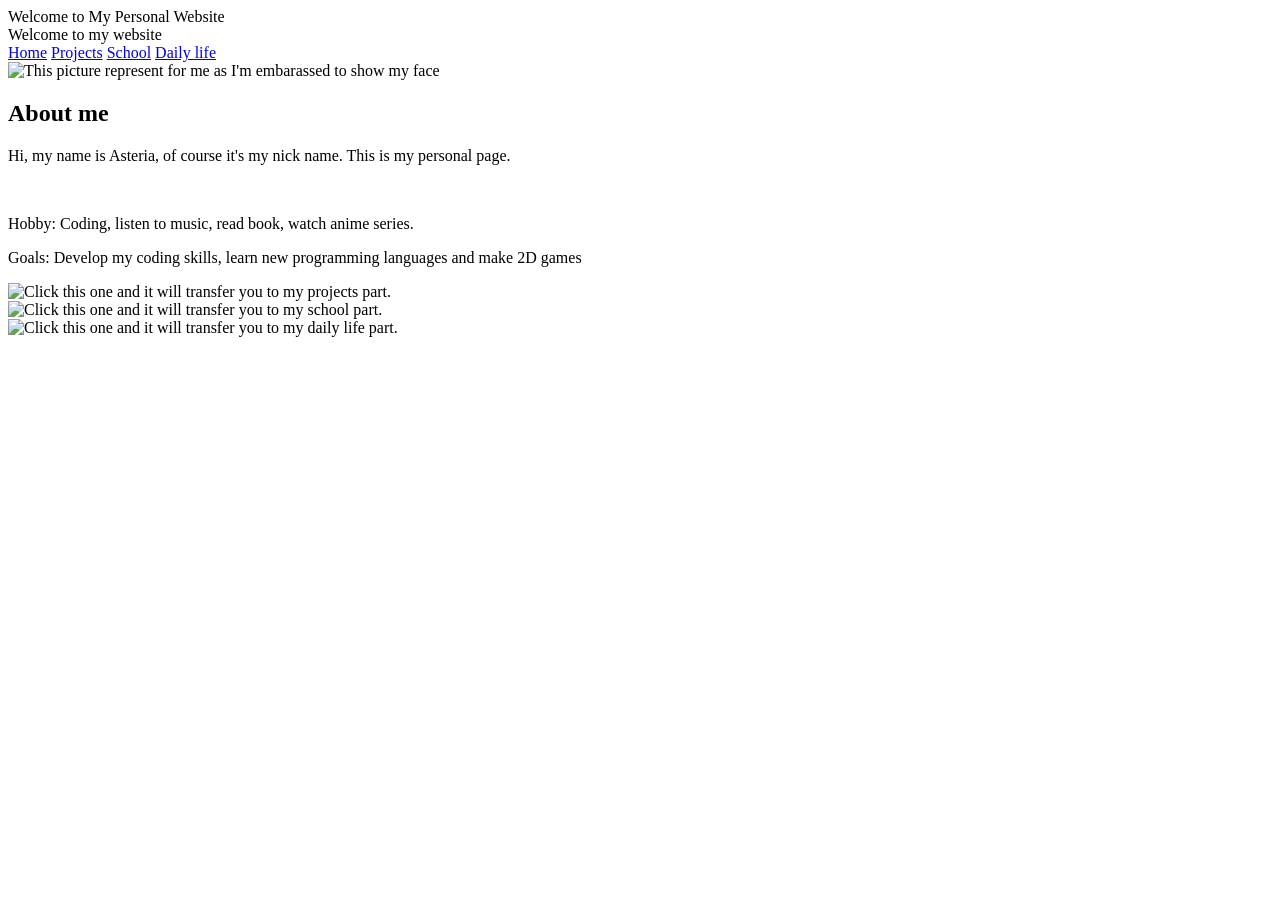
==== index.html @ 4fa87964 "Add initial HTML structure for personal website" ====
<!Doctype html>
<html lang="en">
    <head>
        <meta charset="UTF-8">
        <meta name="viewport" content="width=device-width, initial-scale=1.0">
        <title>My Personal Website</title>

        <link rel="stylesheet" href="style.css">
    </head>

    <body>
        <!--Header & Menu -->
        <header> Welcome to My Personal Website</header>
        <div class="site-title">Welcome to my website</div>
        <nav>
            <a href="#home">Home</a>
            <a href="#projects">Projects</a>
            <a href="#school">School</a>
            <a href="#dailylife">Daily life</a>
        </nav>

        <!--Main Content -->
        <div class="main-container">
            <!--Top row-->
            <div class="top-row">

                <!--box 1 image-box -->
                <div class="image-box">
                    <img src="#" alt="This picture represent for me as I'm embarassed to show my face">
                </div>

                <!--box 2 infor-box-->
                <div class="infor-box">
                    <h2>About me</h2>
                    <p>Hi, my name is Asteria, of course it's my nick name. This is my personal page.</p>
                    <br>
                    <p>Hobby: Coding, listen to music, read book, watch anime series.</p>
                    <p>Goals: Develop my coding skills, learn new programming languages and make 2D games</p>
                </div>
            </div>

            <!--Bottom row-->
            <div class="bottom-row">

                <!--box 3 projects-box-->
                <div class="projects-box">
                    <img src="#" alt="Click this one and it will transfer you to my projects part."
                </div> 

                <!--box 4 school-box-->
                <div class="school-box">
                    <img src="#" alt="Click this one and it will transfer you to my school part."
                </div> 

                <!--box 5 dailylife-box-->
                <div class="dailylife-box">
                    <img src="#" alt="Click this one and it will transfer you to my daily life part."
                </div> 

            </div>
        </div>
            
                
        </div>

    </body>
</html>
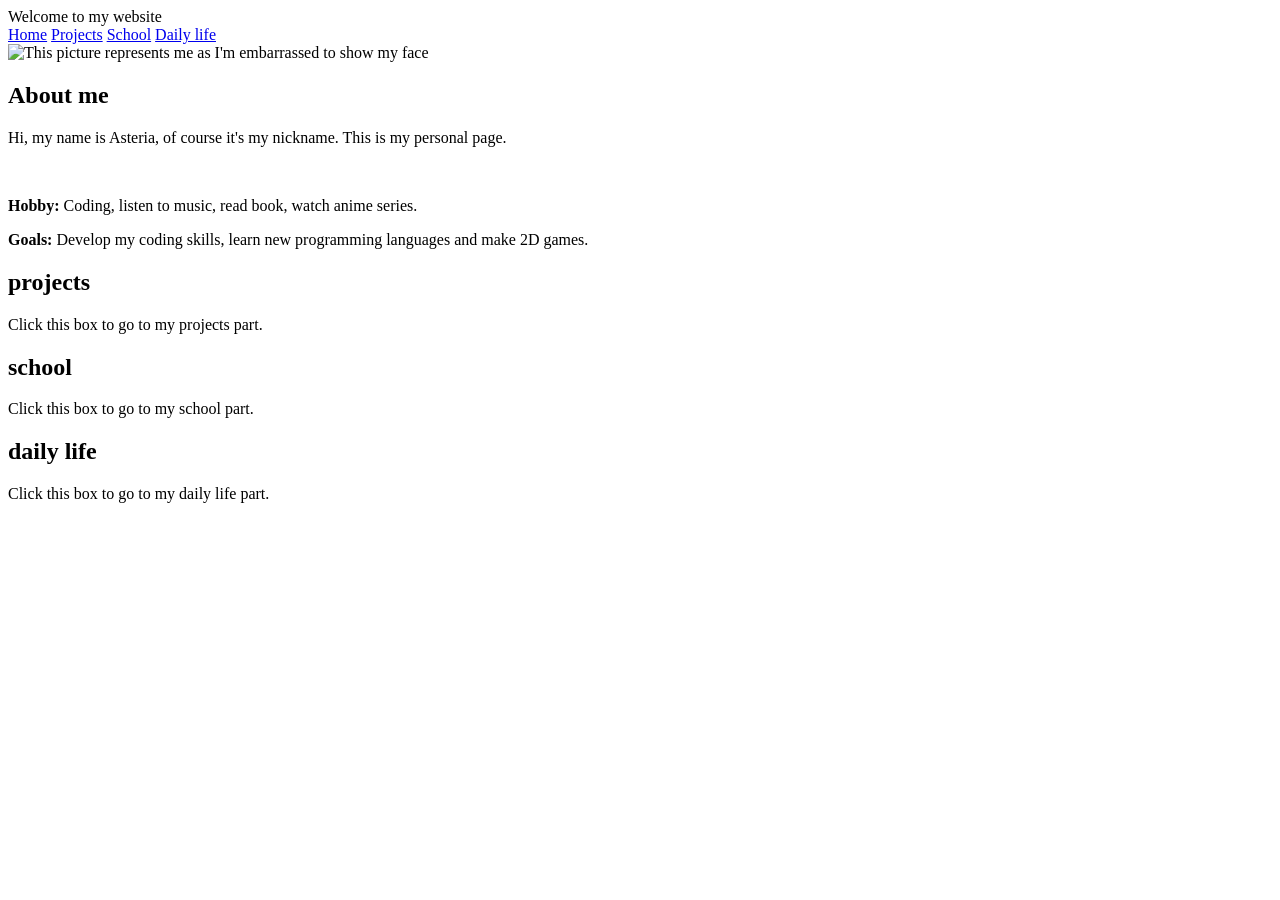
==== commit 8a3f378e: "Fix HTML structure and improve formatting in index.html" ====
--- a/index.html
+++ b/index.html
@@ -1,16 +1,15 @@
-<!Doctype html>
+<!DOCTYPE html>
 <html lang="en">
-    <head>
-        <meta charset="UTF-8">
-        <meta name="viewport" content="width=device-width, initial-scale=1.0">
-        <title>My Personal Website</title>
+<head>
+    <meta charset="UTF-8">
+    <meta name="viewport" content="width=device-width, initial-scale=1.0">
+    <title>My Personal Website</title>
+    <link rel="stylesheet" href="style.css">
+</head>
 
-        <link rel="stylesheet" href="style.css">
-    </head>
-
-    <body>
-        <!--Header & Menu -->
-        <header> Welcome to My Personal Website</header>
+<body>
+    <!-- Header & Menu -->
+    <header>
         <div class="site-title">Welcome to my website</div>
         <nav>
             <a href="#home">Home</a>
@@ -18,50 +17,47 @@
             <a href="#school">School</a>
             <a href="#dailylife">Daily life</a>
         </nav>
+    </header>
 
-        <!--Main Content -->
-        <div class="main-container">
-            <!--Top row-->
-            <div class="top-row">
-
-                <!--box 1 image-box -->
-                <div class="image-box">
-                    <img src="#" alt="This picture represent for me as I'm embarassed to show my face">
-                </div>
-
-                <!--box 2 infor-box-->
-                <div class="infor-box">
-                    <h2>About me</h2>
-                    <p>Hi, my name is Asteria, of course it's my nick name. This is my personal page.</p>
-                    <br>
-                    <p>Hobby: Coding, listen to music, read book, watch anime series.</p>
-                    <p>Goals: Develop my coding skills, learn new programming languages and make 2D games</p>
-                </div>
+    <!-- Main Content -->
+    <div class="main-container">
+        <!-- Top row -->
+        <div class="top-row">
+            <!-- Box 1: Image -->
+            <div class="box image-box">
+                <img src="./assets/my-avatar.jpg" alt="This picture represents me as I'm embarrassed to show my face">
             </div>
 
-            <!--Bottom row-->
-            <div class="bottom-row">
-
-                <!--box 3 projects-box-->
-                <div class="projects-box">
-                    <img src="#" alt="Click this one and it will transfer you to my projects part."
-                </div> 
-
-                <!--box 4 school-box-->
-                <div class="school-box">
-                    <img src="#" alt="Click this one and it will transfer you to my school part."
-                </div> 
-
-                <!--box 5 dailylife-box-->
-                <div class="dailylife-box">
-                    <img src="#" alt="Click this one and it will transfer you to my daily life part."
-                </div> 
-
+            <!-- Box 2: Info -->
+            <div class="box info-box">
+                <h2>About me</h2>
+                <p>Hi, my name is Asteria, of course it's my nickname. This is my personal page.</p>
+                <br>
+                <p><b>Hobby:</b> Coding, listen to music, read book, watch anime series.</p>
+                <p><b>Goals:</b> Develop my coding skills, learn new programming languages and make 2D games.</p>
             </div>
         </div>
-            
-                
+
+        <!-- Bottom row -->
+        <div class="bottom-row">
+            <!-- Box 3: Projects -->
+            <div class="box three-boxes" id="projects">
+                <h2>projects</h2>
+                <p>Click this box to go to my projects part.</p>
+            </div> 
+
+            <!-- Box 4: School -->
+            <div class="box three-boxes" id="school">
+                <h2>school</h2>
+                <p>Click this box to go to my school part.</p>
+            </div> 
+
+            <!-- Box 5: Daily life -->
+            <div class="box three-boxes" id="dailylife">
+                <h2>daily life</h2>
+                <p>Click this box to go to my daily life part.</p>
+            </div> 
         </div>
-
-    </body>
+    </div>
+</body>
 </html>
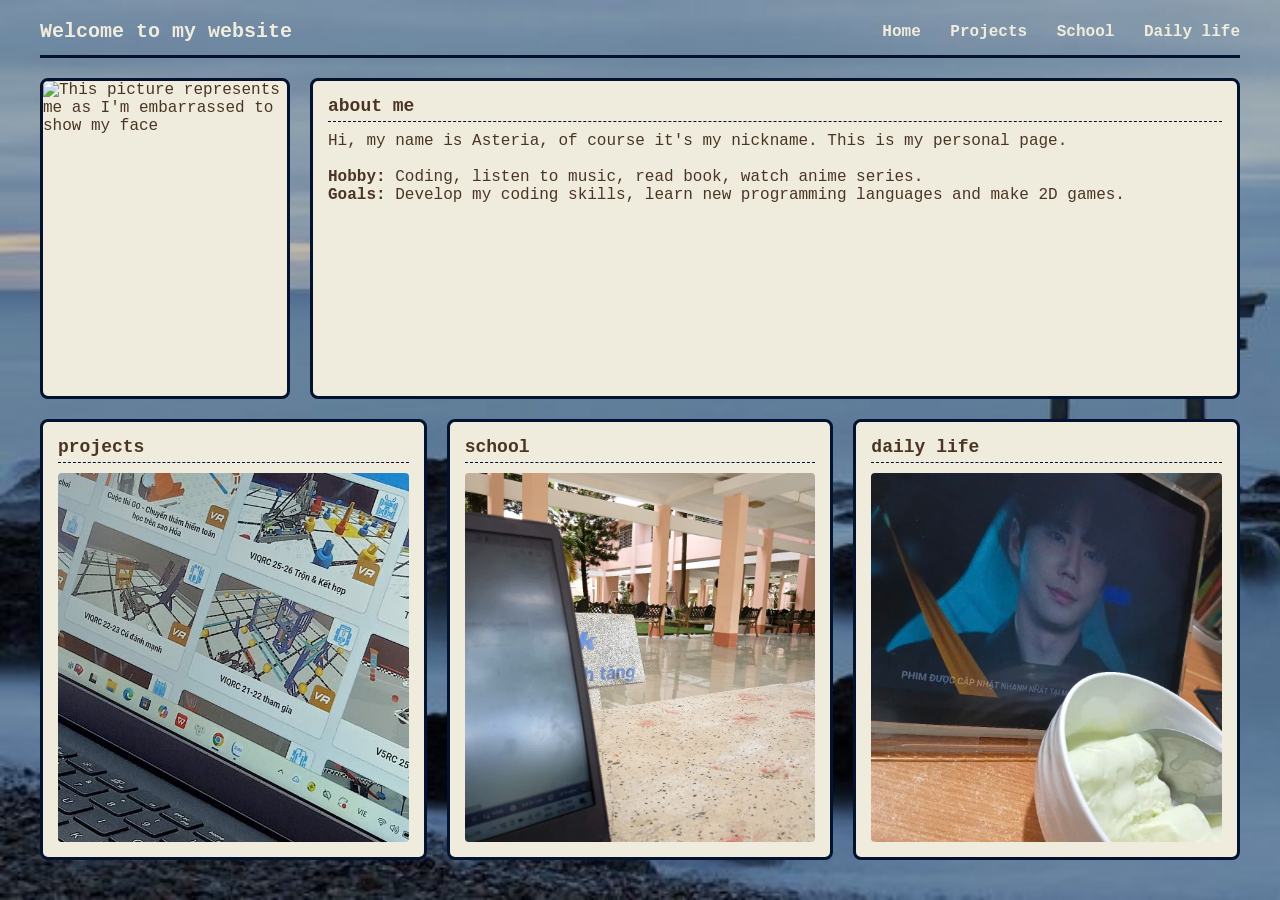
==== commit 70d5b986: "Add background and images for personal website; implement CSS styles" ====
--- a/index.html
+++ b/index.html
@@ -25,7 +25,7 @@
         <div class="top-row">
             <!-- Box 1: Image -->
             <div class="box image-box">
-                <img src="./assets/my-avatar.jpg" alt="This picture represents me as I'm embarrassed to show my face">
+                <img src="https://i.pinimg.com/736x/5f/1e/50/5f1e506380c57b5da15fc199270ca906.jpg" alt="This picture represents me as I'm embarrassed to show my face">
             </div>
 
             <!-- Box 2: Info -->
@@ -43,19 +43,25 @@
             <!-- Box 3: Projects -->
             <div class="box three-boxes" id="projects">
                 <h2>projects</h2>
-                <p>Click this box to go to my projects part.</p>
+                <a href="#projects" target="_blank">
+                    <img src='./assets/image1.jpg'>
+                </a>
             </div> 
 
             <!-- Box 4: School -->
             <div class="box three-boxes" id="school">
                 <h2>school</h2>
-                <p>Click this box to go to my school part.</p>
+                <a href="#school" target="_blank">
+                    <img src='./assets/image2.jpg'>
+                </a>
             </div> 
 
             <!-- Box 5: Daily life -->
             <div class="box three-boxes" id="dailylife">
                 <h2>daily life</h2>
-                <p>Click this box to go to my daily life part.</p>
+                <a href="#dailylife" target="_blank">
+                    <img src='./assets/image3.jpg'>
+                </a>
             </div> 
         </div>
     </div>
--- a/style.css
+++ b/style.css
@@ -0,0 +1,134 @@
+* {
+    box-sizing: border-box;
+    margin: 0;
+    padding: 0;
+    font-family: 'Courier New', Courier, monospace, sans-serif;
+}
+
+body {
+    background-image: url('./assets/background.jpg');
+    background-repeat: no-repeat;
+    background-size: cover;
+    color: #f0ecdd;
+    height: 100vh;
+    display: flex;
+    flex-direction: column;
+    padding: 20px 40px;
+    overflow: hidden;
+}
+
+header {
+    display: flex;
+    justify-content: space-between;
+    align-items: center;
+    padding-bottom: 12px;
+    border-bottom: 3px solid #02122F; 
+}
+
+.site-title {
+    font-size: 20px;
+    font-weight: bold;
+}
+
+nav a {
+    text-decoration: none;
+    color: #f0ecdd;
+    font-weight: bold;
+    margin-left: 20px;
+    font-size: 16px;
+}
+
+nav a:hover {
+    text-decoration: underline;
+}
+
+.main-container {
+    flex: 1;
+    display: flex;
+    flex-direction: column;
+    gap: 20px;
+    margin-top: 20px;
+}
+
+.top-row {
+    display: flex;
+    gap: 20px;
+    height: 40%;
+}
+
+.bottom-row {
+    display: flex;
+    gap: 20px;
+    height: 55%;
+}
+
+/* Khung cơ bản */
+.box {
+    border: 3px solid #02122F;
+    background-color: #f0ecdd; 
+    color: #4a3525; 
+    padding: 15px;
+    border-radius: 8px;
+}
+
+.box h2 {
+    font-size: 18px;
+    margin-bottom: 10px;
+    border-bottom: 1px dashed #02122F;
+    padding-bottom: 5px;
+    text-transform: lowercase;
+}
+
+.image-box {
+    width: 250px;
+    display: flex;
+    align-items: center;
+    justify-content: center;
+    padding: 0;
+    overflow: hidden;
+}
+
+.image-box img {
+    width: 100%;
+    height: 100%;
+    object-fit: cover;
+    border-radius: 5px;
+}
+
+.info-box {
+    flex: 1;
+    overflow-y: auto;
+}
+
+/* FIX 3 Ô BÊN DƯỚI */
+.three-boxes {
+    flex: 1;
+    display: flex;
+    flex-direction: column;
+    overflow: hidden; /* Cắt hoàn toàn mép ảnh thừa tràn ra ngoài */
+}
+
+.three-boxes p {
+    margin-bottom: 8px;
+}
+
+/* Bắt buộc thẻ <a> giãn rộng full 100% khoảng trống còn lại */
+.three-boxes a {
+    display: block;
+    flex: 1;
+    width: 100%;
+    height: 100%;
+    min-height: 0;
+    position: relative;
+}
+
+/* Ép ảnh vừa khít 100% thẻ <a> mà không bị trào viền hay bóp méo */
+.three-boxes img {
+    position: absolute;
+    top: 0;
+    left: 0;
+    width: 100%;
+    height: 100%;
+    object-fit: cover;
+    border-radius: 4px;
+}
